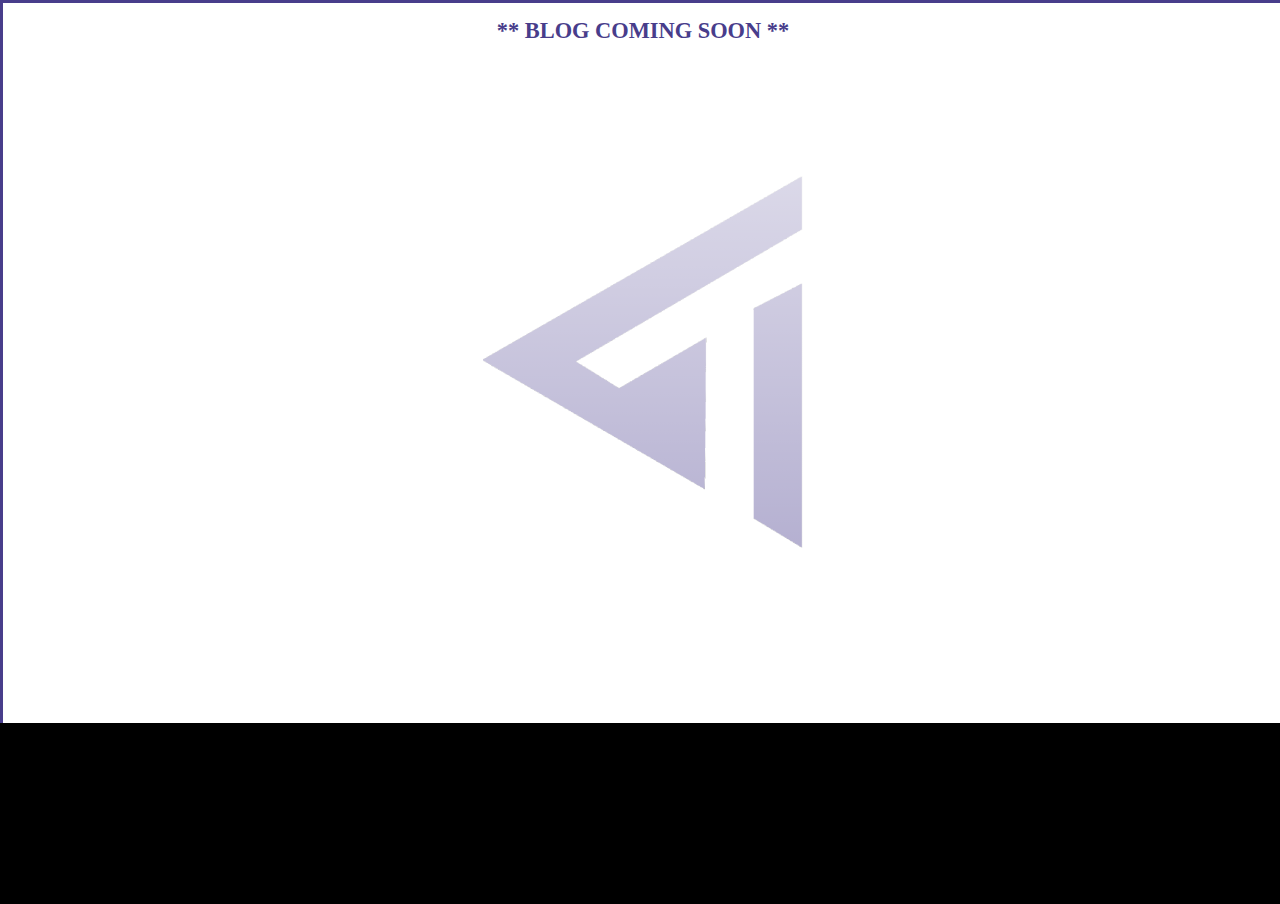
==== BlogIndex.html @ 9a8c0fd2 "FUll Code" ====
<!DOCTYPE html>
<html lang="en-us">
<head>
	<meta charset="utf-8">
	<meta name="viewport" content="width=device-width, initial-scale=1.0">
	<meta http-equiv="refresh" content="30">
	<meta name="keywords" content="Blog, Mathura, Student, Data Scraping, Data Scraper, Web-Developer">
	<meta name="author" content="Tushar Goswami">
	<meta name="description" content="Tushar Goswami is a CS 2nd year Student in GLA University">
	<link rel="icon" href="Images/favicon.png">
	<link rel="stylesheet" href="style.css">
	<title>Tushar's Blog</title>
</head>
</head>
<body>
	<section class="projects">
		<h1 style="color:darkslateblue; text-align: center; font-weight: bold">
	** BLOG COMING SOON **</h2>
	</section>
</body>
</html>
---- style.css ----
@import url("https://fonts.googleapis.com/css2?family=Spartan:wght@500&display=swap");
/* @import url("http://fonts.googleapis.com/css?family=Open+Sans:400,600,300"); */
/* @import url("http://fonts.googleapis.com/css?family=Montserrat"); */
@import url('https://fonts.googleapis.com/css2?family=Open+Sans+Condensed:wght@300&display=swap');
@import url('https://fonts.googleapis.com/css2?family=Barlow+Semi+Condensed&display=swap');
@import url('https://fonts.googleapis.com/css2?family=Roboto+Condensed:wght@700&display=swap');
@import url('https://fonts.googleapis.com/css2?family=Rubik:wght@700&display=swap');
@import url('https://fonts.googleapis.com/css2?family=Rubik:wght@700&family=Titillium+Web:wght@600&display=swap');
@import url('https://fonts.googleapis.com/css2?family=Fredoka+One&display=swap');
@import url('https://fonts.googleapis.com/css2?family=Fredoka+One&family=Staatliches&display=swap');
@import url('https://fonts.googleapis.com/css2?family=Jacques+Francois+Shadow&display=swap');
@import url('https://fonts.googleapis.com/css2?family=Londrina+Shadow&display=swap');
@import url('https://fonts.googleapis.com/css2?family=Big+Shoulders+Inline+Display:wght@800&display=swap');

.font-formatted-1{
	font-family: 'Spartan', sans-serif;
}

.font-formatted-2{
	font-family: 'Barlow Semi Condensed', sans-serif;
}

.font-formatted-3{
	font-family: 'Roboto Condensed', sans-serif;
}

.font-formatted-4{
	font-family: 'Rubik', sans-serif;
}

.font-formatted-5{
	font-family: 'Rubik', sans-serif;
    font-family: 'Titillium Web', sans-serif;
}

.font-formatted-6{
	font-family: 'Fredoka One', cursive;
}

.font-formatted-7{
	font-family: 'Big Shoulders Inline Display', cursive;
}

.font-formatted-8{
	 font-family: 'Jacques Francois Shadow', cursive; 
}

.font-formatted-9{
	  font-family: 'Londrina Shadow', cursive;
}

.good-font{
	font-family: 'Open Sans', sans-serif;
}

.white-color{
	color: white;
}

html {
    zoom: 0.8;
    font-size: 14px;
}
body{
	background-color: black;
	padding: 0;
	margin: 0;
}

.navigation-bar{
	background-color: rgba(0,0,0,.8);
	position: -webkit-sticky;
	position: sticky;
	top: 0px;
	border-style: solid;
	border-color: darkslateblue;
	border-left: none;
	border-right: none;
	height: 10.5vh;
	/* border-top: none; */
}

nav{
	display: flex;
	justify-content: space-between;
	align-items: center;
	margin-left: 1rem;
	margin-right: 1rem;
}

.site-name{
	font-size: 1.7rem;
	top: 1rem;
	color: white;
}

.site-name :hover{
	color: darkslateblue;
	/* letter-spacing: -2px; */
}

.nav-list{
	margin: 0;
	padding: 0;
	display: grid;
	grid-template-columns: auto auto auto auto;
	grid-gap: 1rem;
}

.nav-items{
	top: 40px;
	text-decoration: none;
	margin-left: 4px;
	margin-right: 4px;
	border-style: solid;
	border-color: rgba(0,0,0,0);
	padding: 3px 6px;
	color: grey;
	transition-duration: .1s;
}

.nav-items:hover, .nav-items:link:active{
	border-style: solid;
	border-color: darkslateblue;
	background: darkslateblue;
	color: white;
	padding: 3px 6px;
	border-radius: 50px;
	/* letter-spacing: -1px */
}



.index-page{
	width:  100%;
	height: 100vh;
	background-color: black;
	background: linear-gradient(rgba(0,0,0,1), rgba(0,0,0,0.5)),url("Images/logo.png");
	background-repeat: no-repeat;
	background-position: center;
	background-size: 25%;

}

.content{
	width: 100%;
	height: 89.5vh;
}

.content h2{
	color:  darkslateblue;
	margin-top: 4em;
	margin-bottom: 0em;
	margin-left: 33%;
	margin-right: 33%;
	opacity: 1.0;
	text-align: center;
	font-size: 3em;
	font-weight: bold;
}

.content h2:hover{
	color: grey;
}


.content p{
	text-align: center;
	margin-top: 3em;
	color: white;
	font-size: 1.5em;
}

.about-me-button{
	color: grey;
	text-decoration: none;
	text-align: center;
	font-size: 1em;
	border-style: solid;
	border-color: grey;
	padding: 20px 25px;
	border-width: thin;
	/* border-radius: 7px */
	/* background-color: black; */

}

.about-me-button:hover{
	background-color: darkslateblue;
	color: white;
	border-color: darkslateblue;
}



.about-me{
	width:  100%;
	height: 100vh;
	/* background-color: white; */
	/* background:url("Images/logo-white.png"); */
	background: linear-gradient(rgba(255,255,255,.9), rgba(255,255,255,0.5)),url("Images/logo-white.png"), white;
	background-repeat:  no-repeat;
	background-position: center;
	background-size: 25%;
	border-style: solid;
	border-color: darkslateblue;
	border-top: none;
	border-bottom: none;
	/* margin: 20px 20px 20px 20px; */
}

.about-me h2{
	text-align: center;
	color: #2b2b2b;
	font-size: 3em;
	padding-top: 9rem;
	margin-bottom: 15px;
	font-size: 30px;
	text-transform: none;
	font-family: 'Open Sans', sans-serif;
}

.divider-grey {
    margin-left: auto;
    margin-right: auto;
    margin-top: 15px;
    width: 50px;
    border-top: 2px solid #b3b3b1;
    padding-bottom: 40px;
}

.personal-section{
	display: flex;
}

.personal-section .display-photo{
	width: 40%;
}
.personal-section .display-photo img{
	vertical-align: middle;
	border-radius: 50%;
	float: right;
	margin-right: 20px;
}

.personal-section .intro-para{
	text-align: left;
	margin-left: 20px;
	font-size: 2.3em;
	color: #333333;
}



.projects{
	width:  100%;
	height: 100vh;
	/* background-color: white; */
	/* background:url("Images/logo-white.png"); */
	background: linear-gradient(rgba(255,255,255,.9), rgba(255,255,255,0.5)),url("Images/logo-white.png"), white;
	background-repeat:  no-repeat;
	background-position: center;
	background-size: 25%;
	border-style: solid;
	border-color: darkslateblue;
	border-bottom: none;
	/* display: inline; */

}

.projects div{
	height: 100%;
	text-align: center;
}

.cheat{
	display: flex;
	width: 100%;
}

.cheat li{
	padding: 2rem;
}

.cheat div{
	width: 50%;
	height: 100%;
	text-align: center;
}

.cheat .primary-link{
    background-color: white;
    border-radius: 0.5rem;
    color: white;
    border: 2px solid black;
    background-color: darkslateblue
}

.cheat .secondary-link{
    color: darkslateblue;
    border-radius: 0.5rem;
    border: 2px solid darkslateblue;
}

.cheat .link {
    text-decoration: none;
    padding: 0.5rem 1rem;
}

.resume{
	width:  100%;
	height: 100vh;
	/* background-color: white; */
	/* background:url("Images/logo-white.png"); */
	background: linear-gradient(rgba(255,255,255,.9), rgba(255,255,255,0.5)),url("Images/logo-white.png"), white;
	background-repeat:  no-repeat;
	background-position: center;
	background-size: 25%;
	border-style: solid;
	border-color: darkslateblue;
}


.resume h2{
	text-align: center;
	color: #2b2b2b;
	font-size: 3em;
	padding-top: 5rem;
	margin-bottom: 15px;
	font-size: 30px;
	text-transform: none;
	font-family: 'Open Sans', sans-serif;
}

.resume-and-link{
	display: flex;
	width: 100%;
}

.resume-and-link div{
	width: 50%;
	height: 100%;
	text-align: center;
}

.resume-and-link iframe{
	width: 75%;
	height: 70vh;
}

.resume-and-link a{
	color: grey;
	text-decoration: none;
	border-style: solid;
	padding: 10px 30px;
	margin-top: 50%;
	font-size: 2em;
	border-radius: 50px;
	border-color: grey;
	font-weight: bold;
}

.resume-and-link a:hover,.resume-and-link a:link:visited{
	background-color: darkslateblue;
	color: white;
	border-color: darkslateblue;
	}



.footer{
	width:  100%;
	height: 20vh;
	background-color: black;
	border-style: solid;
	border-top: none;

	border-color: darkslateblue;
}
.contact-me{
	height: 100%;
	display: flex;
}
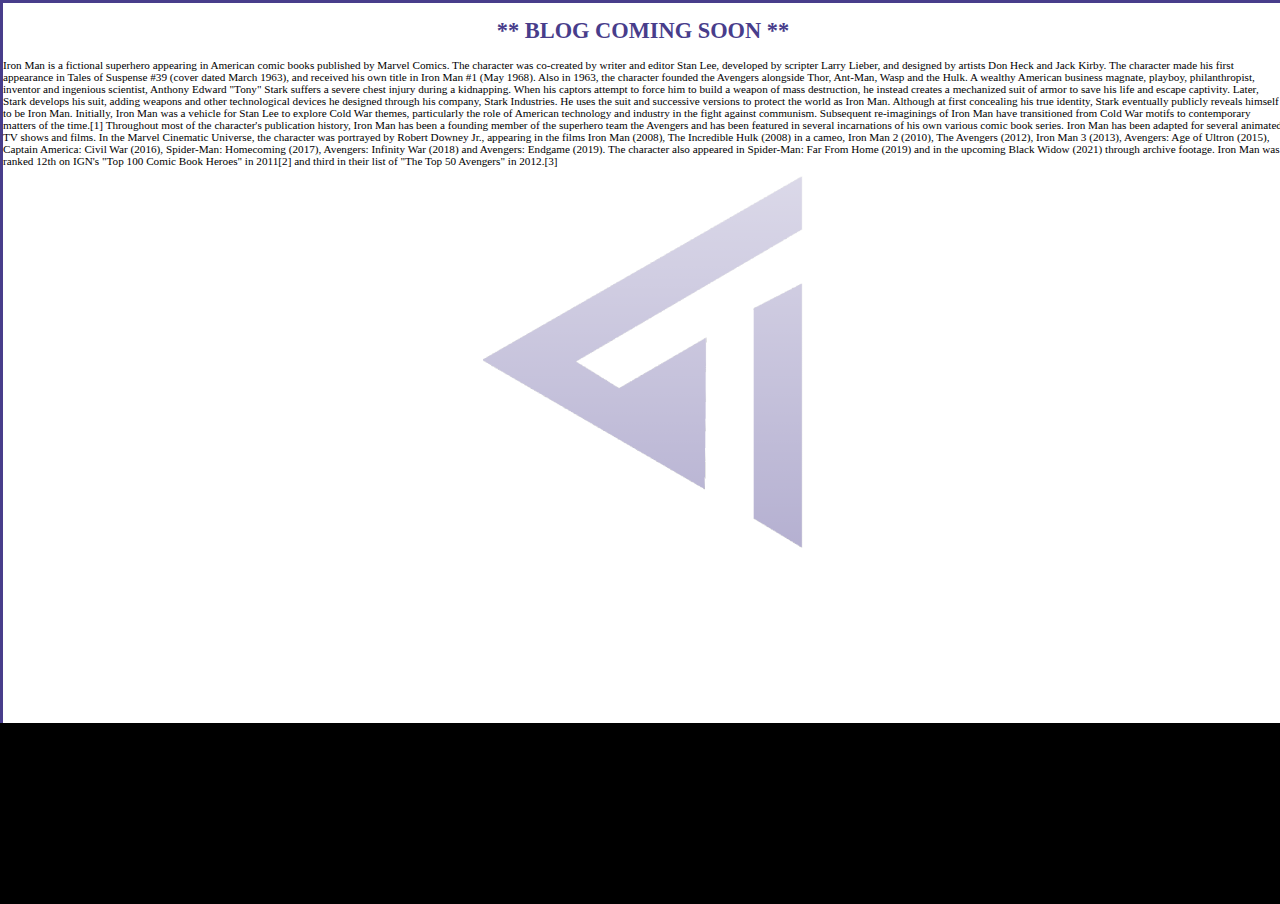
==== commit 5930f102: "Blog Dummy" ====
--- a/BlogIndex.html
+++ b/BlogIndex.html
@@ -16,6 +16,16 @@
 	<section class="projects">
 		<h1 style="color:darkslateblue; text-align: center; font-weight: bold">
 	** BLOG COMING SOON **</h2>
+
+	<p>Iron Man is a fictional superhero appearing in American comic books published by Marvel Comics. The character was co-created by writer and editor Stan Lee, developed by scripter Larry Lieber, and designed by artists Don Heck and Jack Kirby. The character made his first appearance in Tales of Suspense #39 (cover dated March 1963), and received his own title in Iron Man #1 (May 1968). Also in 1963, the character founded the Avengers alongside Thor, Ant-Man, Wasp and the Hulk.
+
+A wealthy American business magnate, playboy, philanthropist, inventor and ingenious scientist, Anthony Edward "Tony" Stark suffers a severe chest injury during a kidnapping. When his captors attempt to force him to build a weapon of mass destruction, he instead creates a mechanized suit of armor to save his life and escape captivity. Later, Stark develops his suit, adding weapons and other technological devices he designed through his company, Stark Industries. He uses the suit and successive versions to protect the world as Iron Man. Although at first concealing his true identity, Stark eventually publicly reveals himself to be Iron Man.
+
+Initially, Iron Man was a vehicle for Stan Lee to explore Cold War themes, particularly the role of American technology and industry in the fight against communism. Subsequent re-imaginings of Iron Man have transitioned from Cold War motifs to contemporary matters of the time.[1]
+
+Throughout most of the character's publication history, Iron Man has been a founding member of the superhero team the Avengers and has been featured in several incarnations of his own various comic book series. Iron Man has been adapted for several animated TV shows and films. In the Marvel Cinematic Universe, the character was portrayed by Robert Downey Jr., appearing in the films Iron Man (2008), The Incredible Hulk (2008) in a cameo, Iron Man 2 (2010), The Avengers (2012), Iron Man 3 (2013), Avengers: Age of Ultron (2015), Captain America: Civil War (2016), Spider-Man: Homecoming (2017), Avengers: Infinity War (2018) and Avengers: Endgame (2019). The character also appeared in Spider-Man: Far From Home (2019) and in the upcoming Black Widow (2021) through archive footage.
+
+Iron Man was ranked 12th on IGN's "Top 100 Comic Book Heroes" in 2011[2] and third in their list of "The Top 50 Avengers" in 2012.[3] </p>
 	</section>
 </body>
 </html>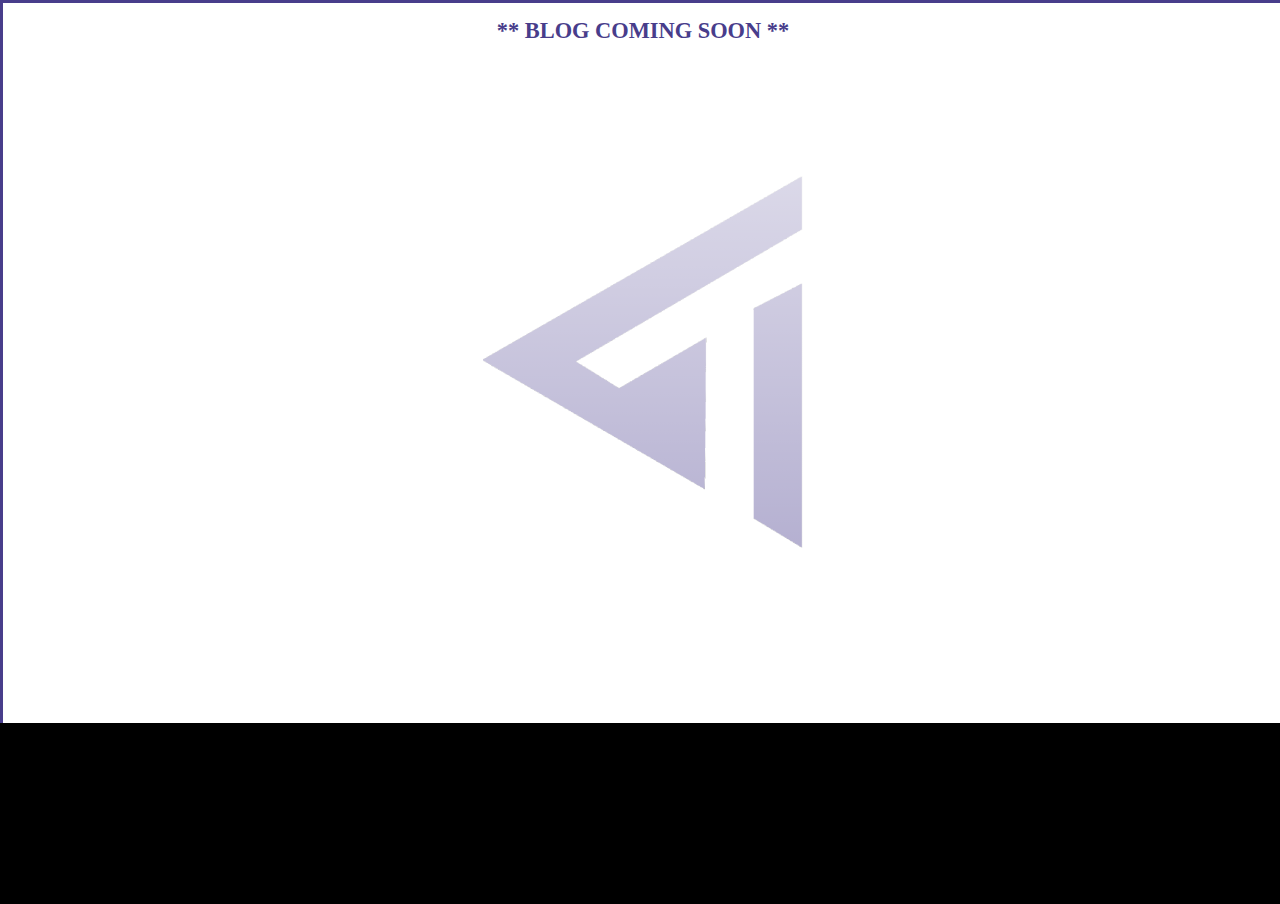
==== commit ffca6748: "final code" ====
--- a/BlogIndex.html
+++ b/BlogIndex.html
@@ -17,15 +17,7 @@
 		<h1 style="color:darkslateblue; text-align: center; font-weight: bold">
 	** BLOG COMING SOON **</h2>
 
-	<p>Iron Man is a fictional superhero appearing in American comic books published by Marvel Comics. The character was co-created by writer and editor Stan Lee, developed by scripter Larry Lieber, and designed by artists Don Heck and Jack Kirby. The character made his first appearance in Tales of Suspense #39 (cover dated March 1963), and received his own title in Iron Man #1 (May 1968). Also in 1963, the character founded the Avengers alongside Thor, Ant-Man, Wasp and the Hulk.
-
-A wealthy American business magnate, playboy, philanthropist, inventor and ingenious scientist, Anthony Edward "Tony" Stark suffers a severe chest injury during a kidnapping. When his captors attempt to force him to build a weapon of mass destruction, he instead creates a mechanized suit of armor to save his life and escape captivity. Later, Stark develops his suit, adding weapons and other technological devices he designed through his company, Stark Industries. He uses the suit and successive versions to protect the world as Iron Man. Although at first concealing his true identity, Stark eventually publicly reveals himself to be Iron Man.
-
-Initially, Iron Man was a vehicle for Stan Lee to explore Cold War themes, particularly the role of American technology and industry in the fight against communism. Subsequent re-imaginings of Iron Man have transitioned from Cold War motifs to contemporary matters of the time.[1]
-
-Throughout most of the character's publication history, Iron Man has been a founding member of the superhero team the Avengers and has been featured in several incarnations of his own various comic book series. Iron Man has been adapted for several animated TV shows and films. In the Marvel Cinematic Universe, the character was portrayed by Robert Downey Jr., appearing in the films Iron Man (2008), The Incredible Hulk (2008) in a cameo, Iron Man 2 (2010), The Avengers (2012), Iron Man 3 (2013), Avengers: Age of Ultron (2015), Captain America: Civil War (2016), Spider-Man: Homecoming (2017), Avengers: Infinity War (2018) and Avengers: Endgame (2019). The character also appeared in Spider-Man: Far From Home (2019) and in the upcoming Black Widow (2021) through archive footage.
-
-Iron Man was ranked 12th on IGN's "Top 100 Comic Book Heroes" in 2011[2] and third in their list of "The Top 50 Avengers" in 2012.[3] </p>
+	
 	</section>
 </body>
 </html>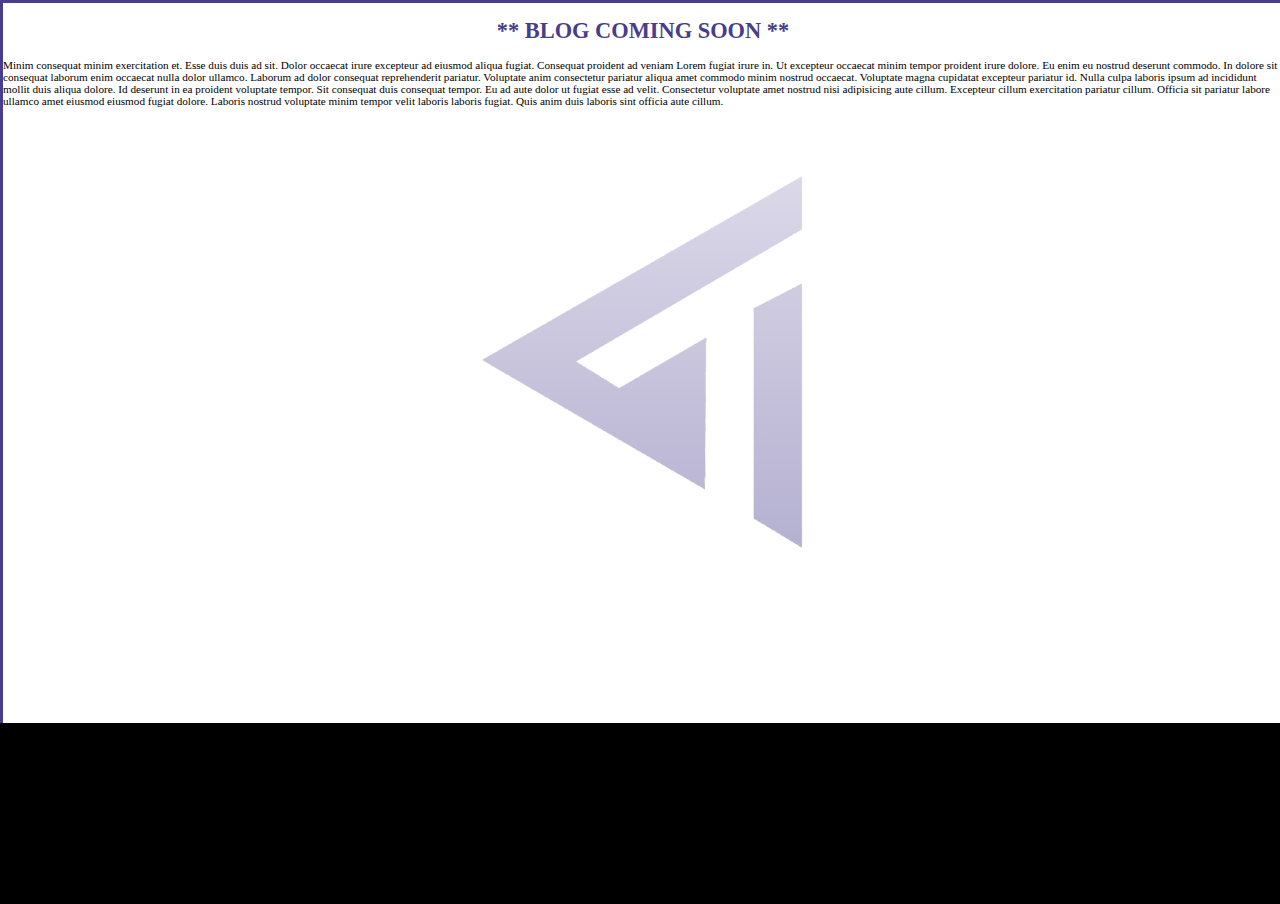
==== commit 1d8d2ff2: "final code" ====
--- a/BlogIndex.html
+++ b/BlogIndex.html
@@ -16,7 +16,15 @@
 	<section class="projects">
 		<h1 style="color:darkslateblue; text-align: center; font-weight: bold">
 	** BLOG COMING SOON **</h2>
+	<p>Minim consequat minim exercitation et. Esse duis duis ad sit. Dolor occaecat irure excepteur ad eiusmod aliqua fugiat. Consequat proident ad veniam Lorem fugiat irure in. Ut excepteur occaecat minim tempor proident irure dolore.
 
+Eu enim eu nostrud deserunt commodo. In dolore sit consequat laborum enim occaecat nulla dolor ullamco. Laborum ad dolor consequat reprehenderit pariatur. Voluptate anim consectetur pariatur aliqua amet commodo minim nostrud occaecat.
+
+Voluptate magna cupidatat excepteur pariatur id. Nulla culpa laboris ipsum ad incididunt mollit duis aliqua dolore. Id deserunt in ea proident voluptate tempor.
+
+Sit consequat duis consequat tempor. Eu ad aute dolor ut fugiat esse ad velit. Consectetur voluptate amet nostrud nisi adipisicing aute cillum. Excepteur cillum exercitation pariatur cillum.
+
+Officia sit pariatur labore ullamco amet eiusmod eiusmod fugiat dolore. Laboris nostrud voluptate minim tempor velit laboris laboris fugiat. Quis anim duis laboris sint officia aute cillum.</p>
 	
 	</section>
 </body>
--- a/style.css
+++ b/style.css
@@ -307,6 +307,19 @@
     padding: 0.5rem 1rem;
 }
 
+.link {
+    text-decoration: none;
+    padding: 0.5rem 1rem;
+}
+
+.primary-link{
+    background-color: white;
+    border-radius: 0.5rem;
+    color: white;
+    border: 2px solid black;
+    background-color: darkslateblue
+}
+
 .resume{
 	width:  100%;
 	height: 100vh;
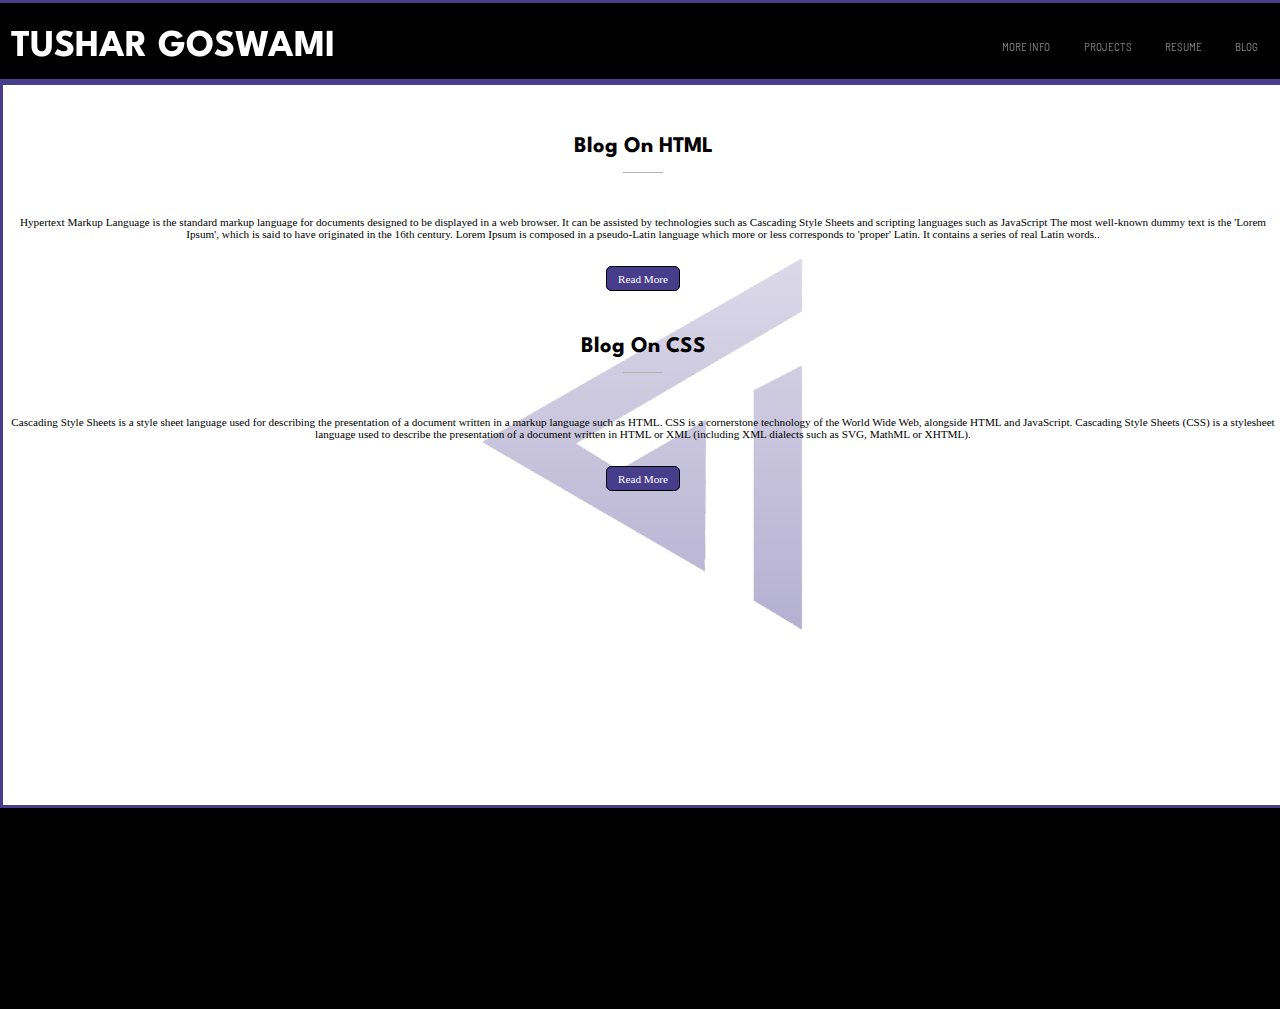
==== commit 50205fa6: "Done changes as per requirement" ====
--- a/BlogIndex.html
+++ b/BlogIndex.html
@@ -13,19 +13,33 @@
 </head>
 </head>
 <body>
-	<section class="projects">
-		<h1 style="color:darkslateblue; text-align: center; font-weight: bold">
-	** BLOG COMING SOON **</h2>
-	<p>Minim consequat minim exercitation et. Esse duis duis ad sit. Dolor occaecat irure excepteur ad eiusmod aliqua fugiat. Consequat proident ad veniam Lorem fugiat irure in. Ut excepteur occaecat minim tempor proident irure dolore.
+		<section class="navigation-bar">
+	<nav>
+		<div class="site-name">
+		<h1 class="font-formatted-1 style="letter-spacing: 3px">TUSHAR GOSWAMI</h1></div>
+		<div class="nav-list">
+			<a href="#section-1" class="nav-items font-formatted-2">MORE INFO</a>
+			<a href="./projects.html" class="nav-items font-formatted-2">PROJECTS</a>
+			<a href="./index.html#section-3" class="nav-items font-formatted-2">RESUME</a>
+			<a href="./BlogIndex.html" class="nav-items font-formatted-2">BLOG</a>
+			<!-- <a href="#section-4" class="nav-items font-formatted-2">CONTACT</a> -->
+		</div>
+	</nav>
+	</section>
 
-Eu enim eu nostrud deserunt commodo. In dolore sit consequat laborum enim occaecat nulla dolor ullamco. Laborum ad dolor consequat reprehenderit pariatur. Voluptate anim consectetur pariatur aliqua amet commodo minim nostrud occaecat.
-
-Voluptate magna cupidatat excepteur pariatur id. Nulla culpa laboris ipsum ad incididunt mollit duis aliqua dolore. Id deserunt in ea proident voluptate tempor.
-
-Sit consequat duis consequat tempor. Eu ad aute dolor ut fugiat esse ad velit. Consectetur voluptate amet nostrud nisi adipisicing aute cillum. Excepteur cillum exercitation pariatur cillum.
-
-Officia sit pariatur labore ullamco amet eiusmod eiusmod fugiat dolore. Laboris nostrud voluptate minim tempor velit laboris laboris fugiat. Quis anim duis laboris sint officia aute cillum.</p>
-	
-	</section>
+	<section class="resume" id="section-4">
+	<div style="text-align: center; padding-top:5vh;"><h1 class="font-formatted-1">Blog On HTML</h1>
+		<div class="divider-grey"></div>
+		<p>Hypertext Markup Language is the standard markup language for documents designed to be displayed in a web browser. It can be assisted by technologies such as Cascading Style Sheets and scripting languages such as JavaScript
+		The most well-known dummy text is the 'Lorem Ipsum', which is said to have originated in the 16th century. Lorem Ipsum is composed in a pseudo-Latin language which more or less corresponds to 'proper' Latin. It contains a series of real Latin words..</p>
+		<div style="padding-top:3vh">
+		<a href="./DummyBlog.html" class="link primary-link">Read More</a></div></div>
+	<div style="text-align: center; padding-top: 5vh"><h1 class="font-formatted-1">Blog On CSS</h1>
+		<div class="divider-grey"></div>
+		<p>Cascading Style Sheets is a style sheet language used for describing the presentation of a document written in a markup language such as HTML. CSS is a cornerstone technology of the World Wide Web, alongside HTML and JavaScript.
+		Cascading Style Sheets (CSS) is a stylesheet language used to describe the presentation of a document written in HTML or XML (including XML dialects such as SVG, MathML or XHTML).</p>
+		<div style="padding-top:3vh">
+		<a href="./DummyBlog.html" class="link primary-link">Read More</a></div></div>
+</section>
 </body>
 </html>--- a/style.css
+++ b/style.css
@@ -213,7 +213,7 @@
 	text-align: center;
 	color: #2b2b2b;
 	font-size: 3em;
-	padding-top: 9rem;
+	margin-top: 9rem;
 	margin-bottom: 15px;
 	font-size: 30px;
 	text-transform: none;
@@ -234,7 +234,7 @@
 }
 
 .personal-section .display-photo{
-	width: 40%;
+	width: 20%;
 }
 .personal-section .display-photo img{
 	vertical-align: middle;
@@ -246,9 +246,45 @@
 .personal-section .intro-para{
 	text-align: left;
 	margin-left: 20px;
-	font-size: 2.3em;
+	font-size: 2.3rem;
 	color: #333333;
-}
+	width: 30%;
+}
+
+.personal-section .more-info{
+	width: 50%;
+	text-align: center;
+}
+
+.personal-section .external-links{
+	vertical-align: middle;
+	margin-top: -13vh;
+	margin-bottom: 10vh;
+	display: grid;
+	height: 30vh;
+}
+
+.external-links a{
+	text-decoration: none;
+	border-style: solid;
+	background-color: white;
+	color: grey;
+	font-weight: bold;
+	padding: 1rem;
+	border-radius: 10px;
+}
+
+.external-links a:hover{
+	text-decoration: none;
+	border-style: solid;
+	/* border-color: grey; */
+	background-color: darkslateblue;
+	color: white;
+	font-weight: bold;
+	padding: 1rem;
+	border-radius: 10px;
+}
+
 
 
 
